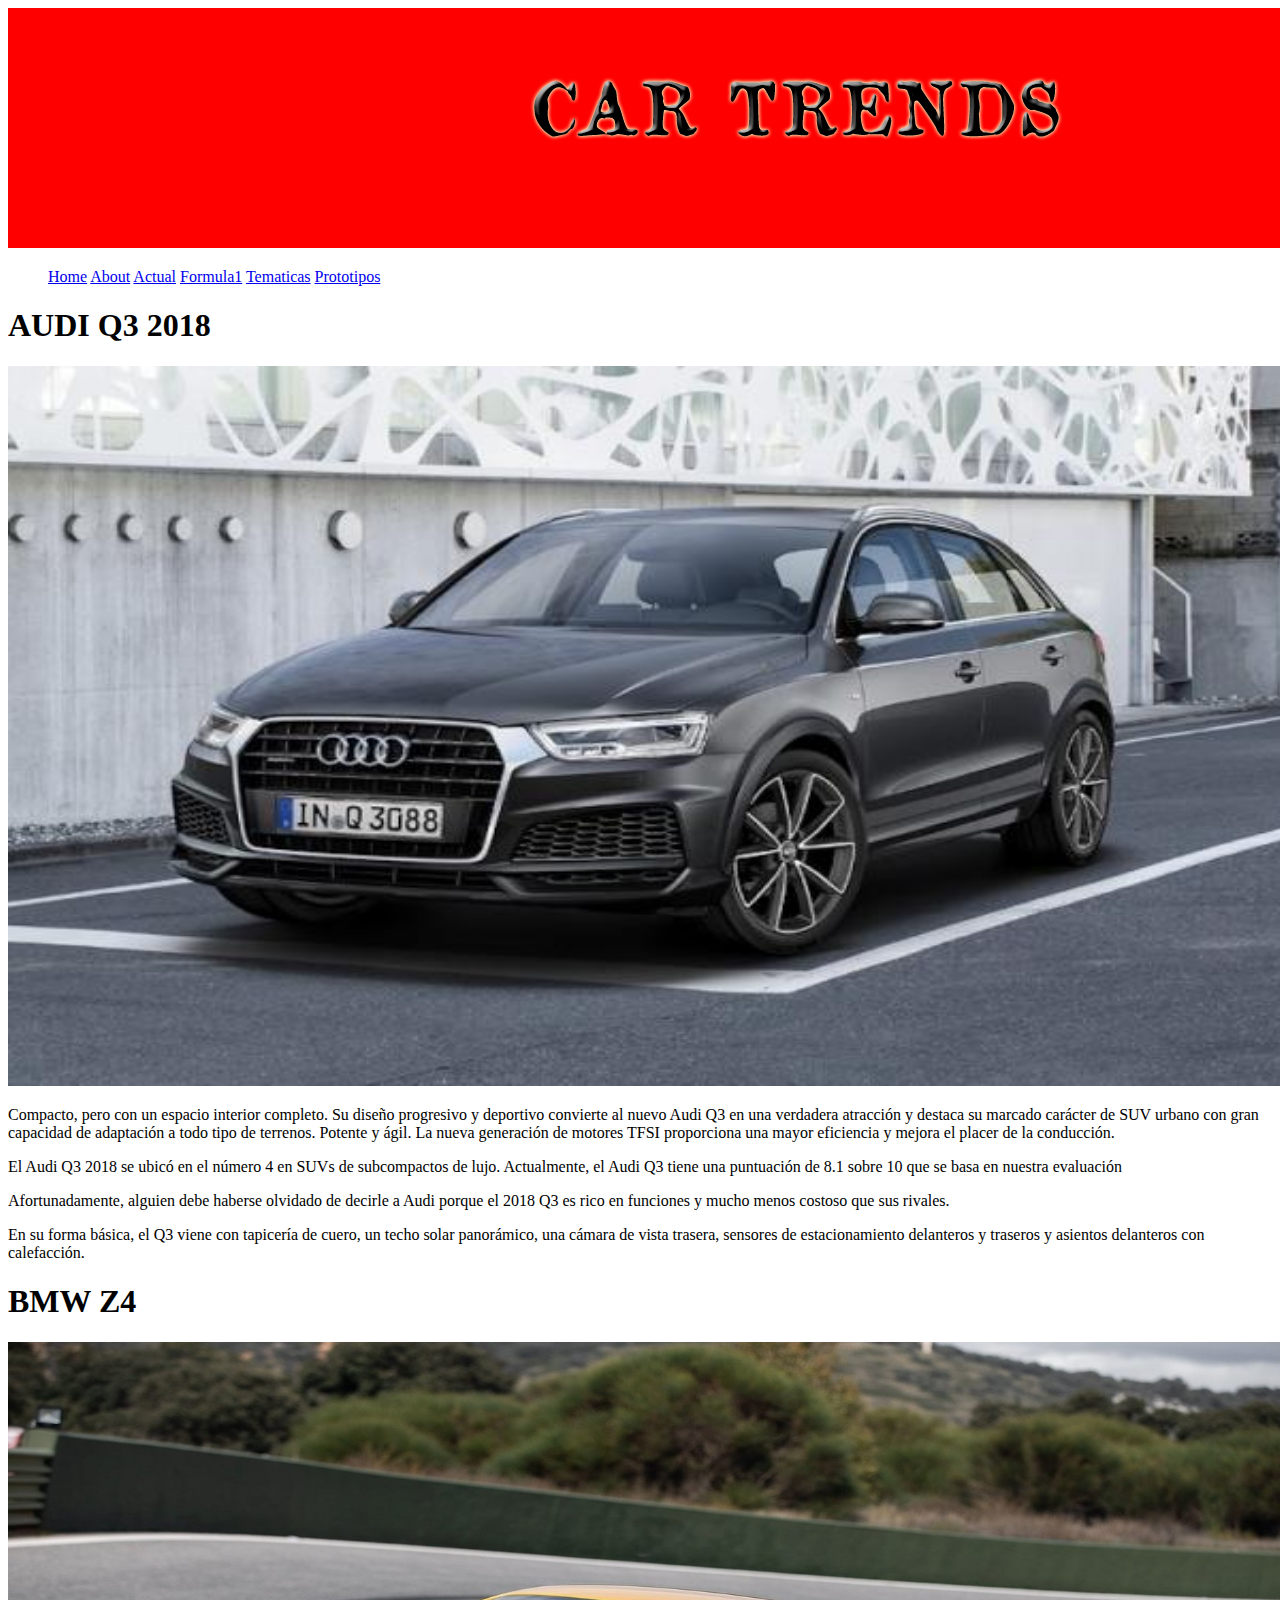
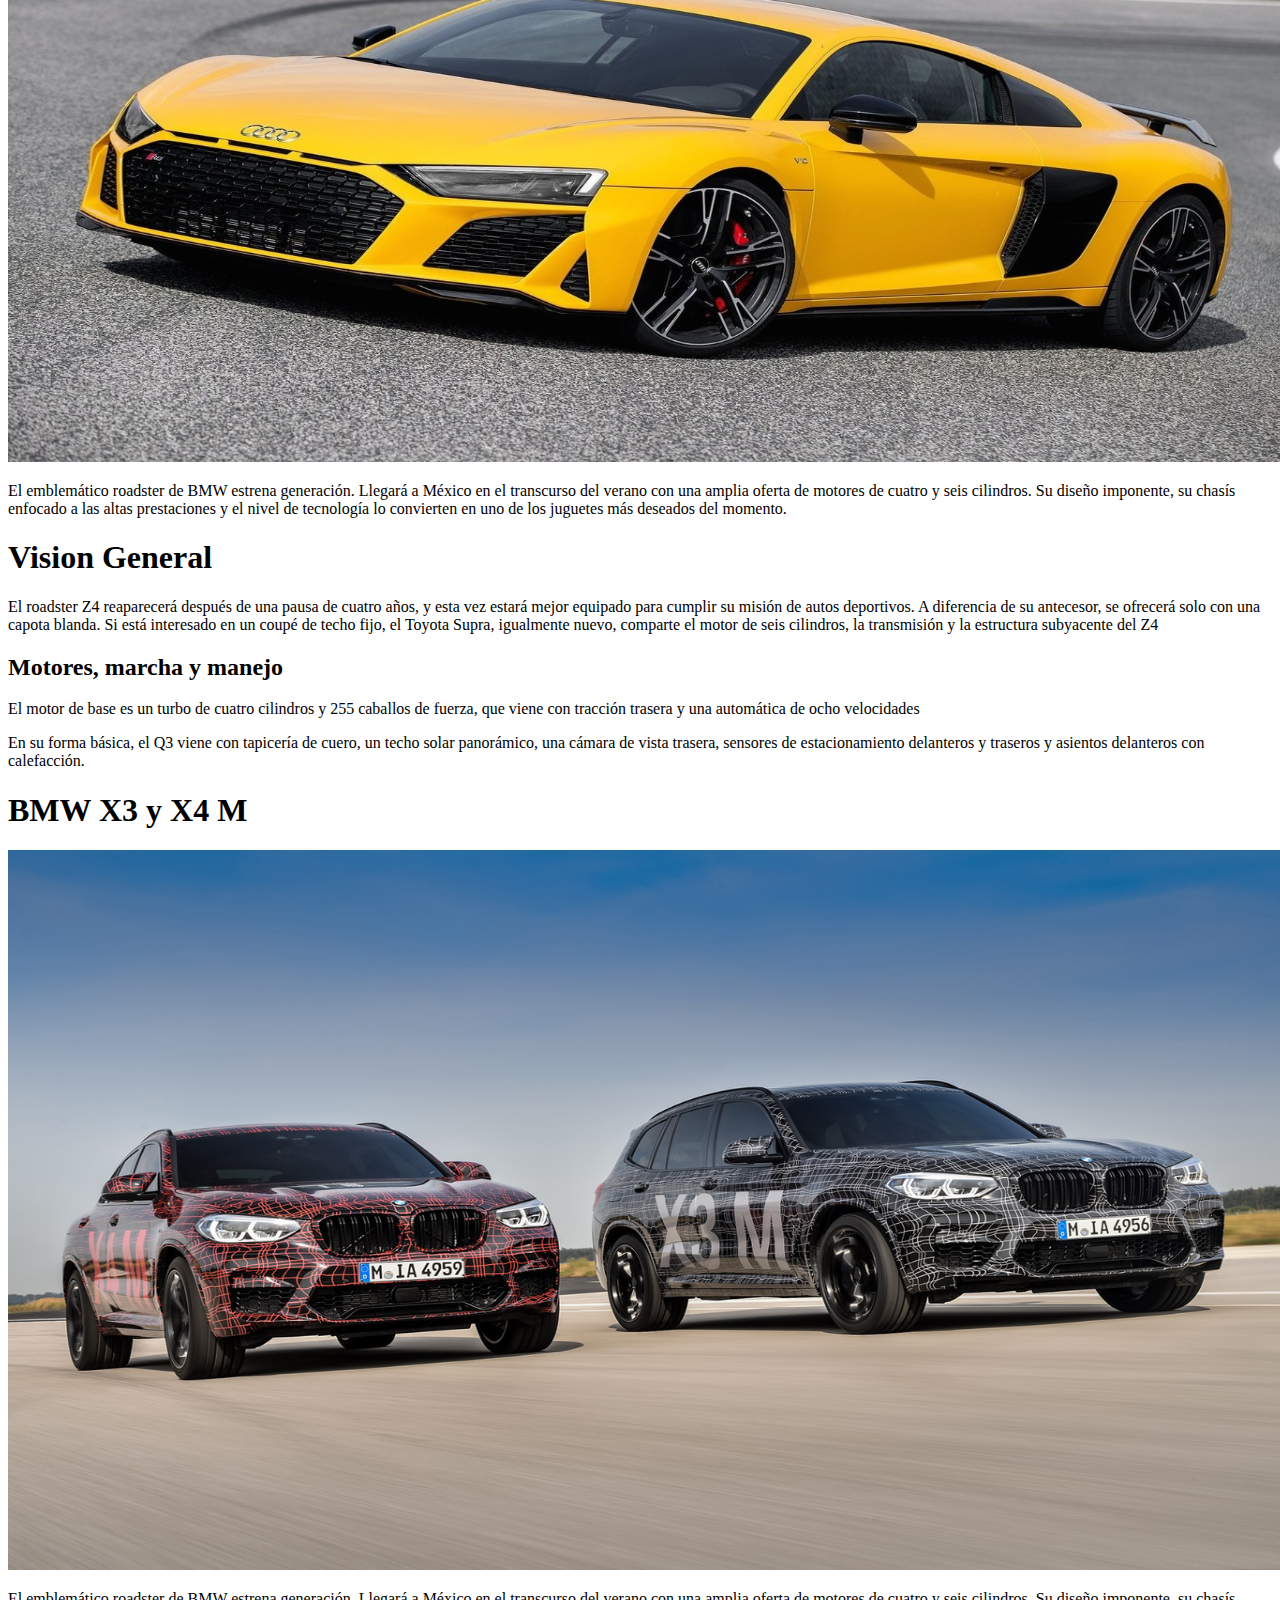
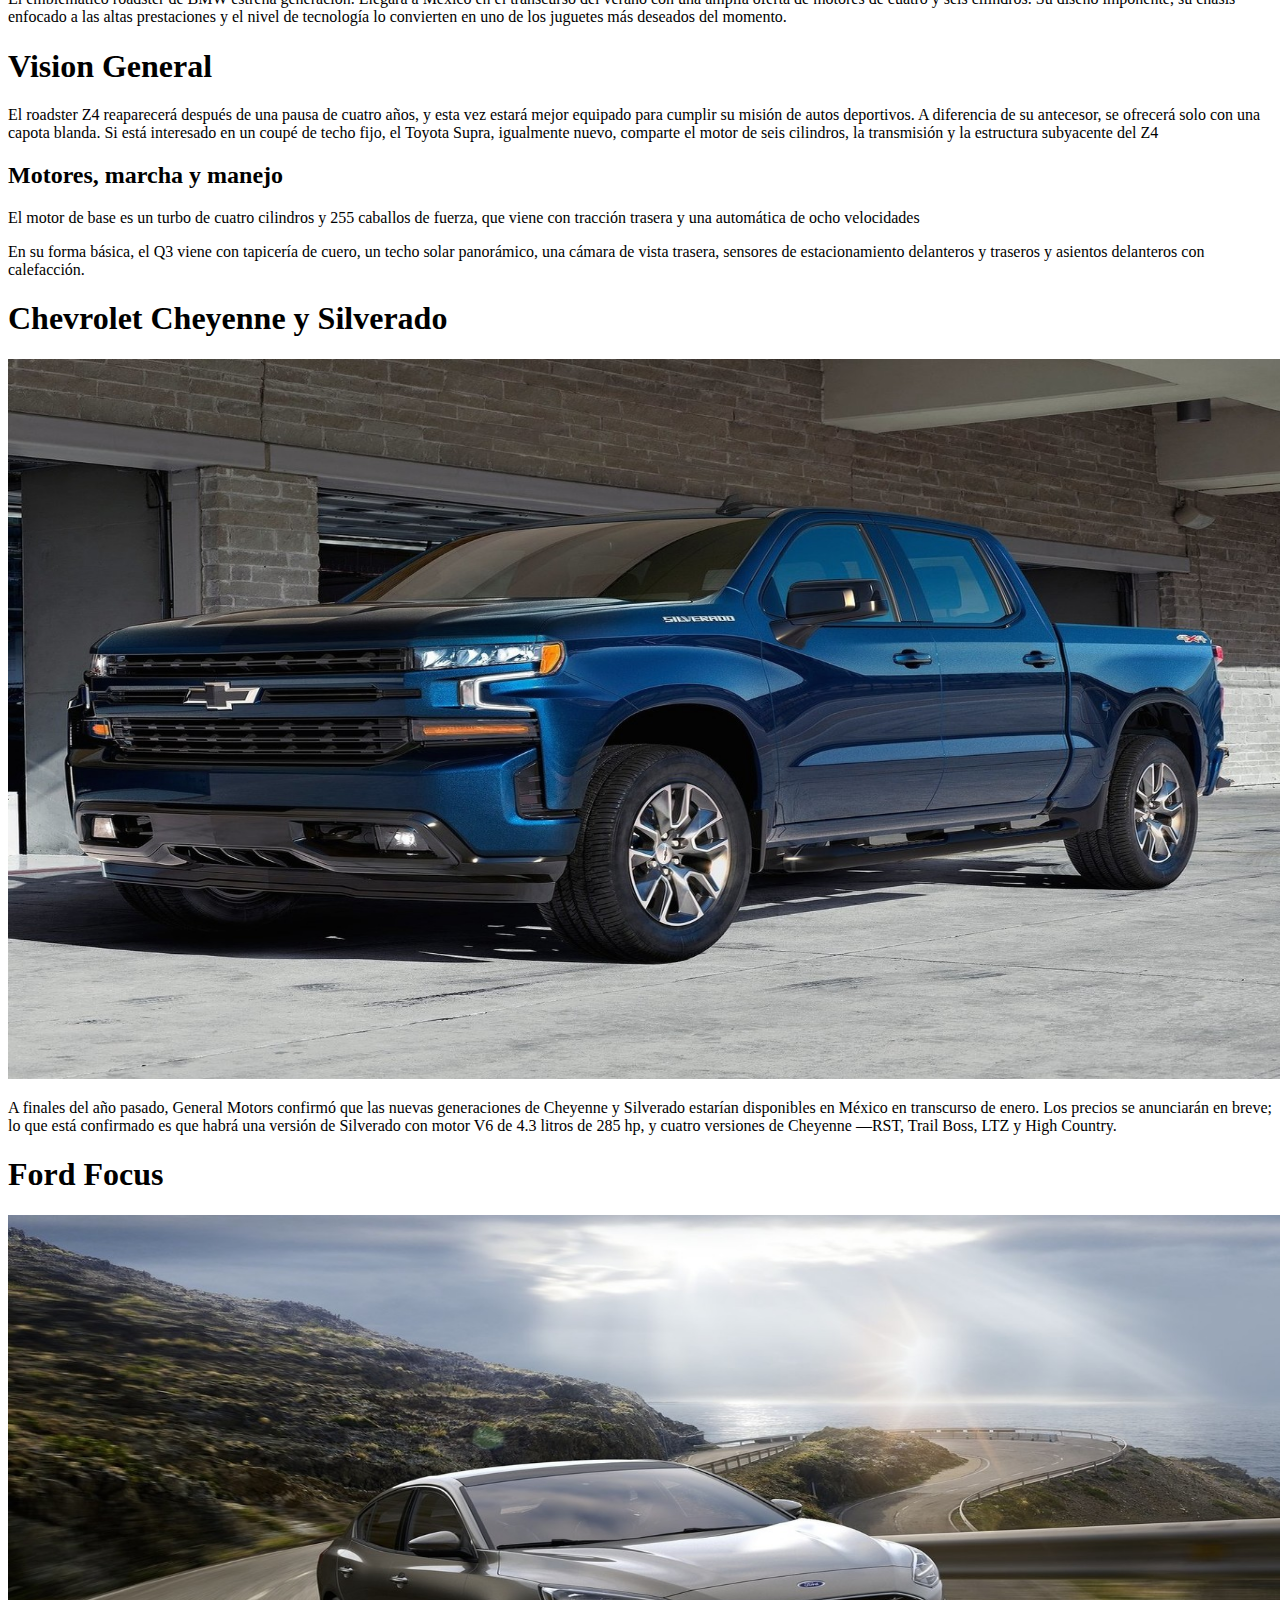
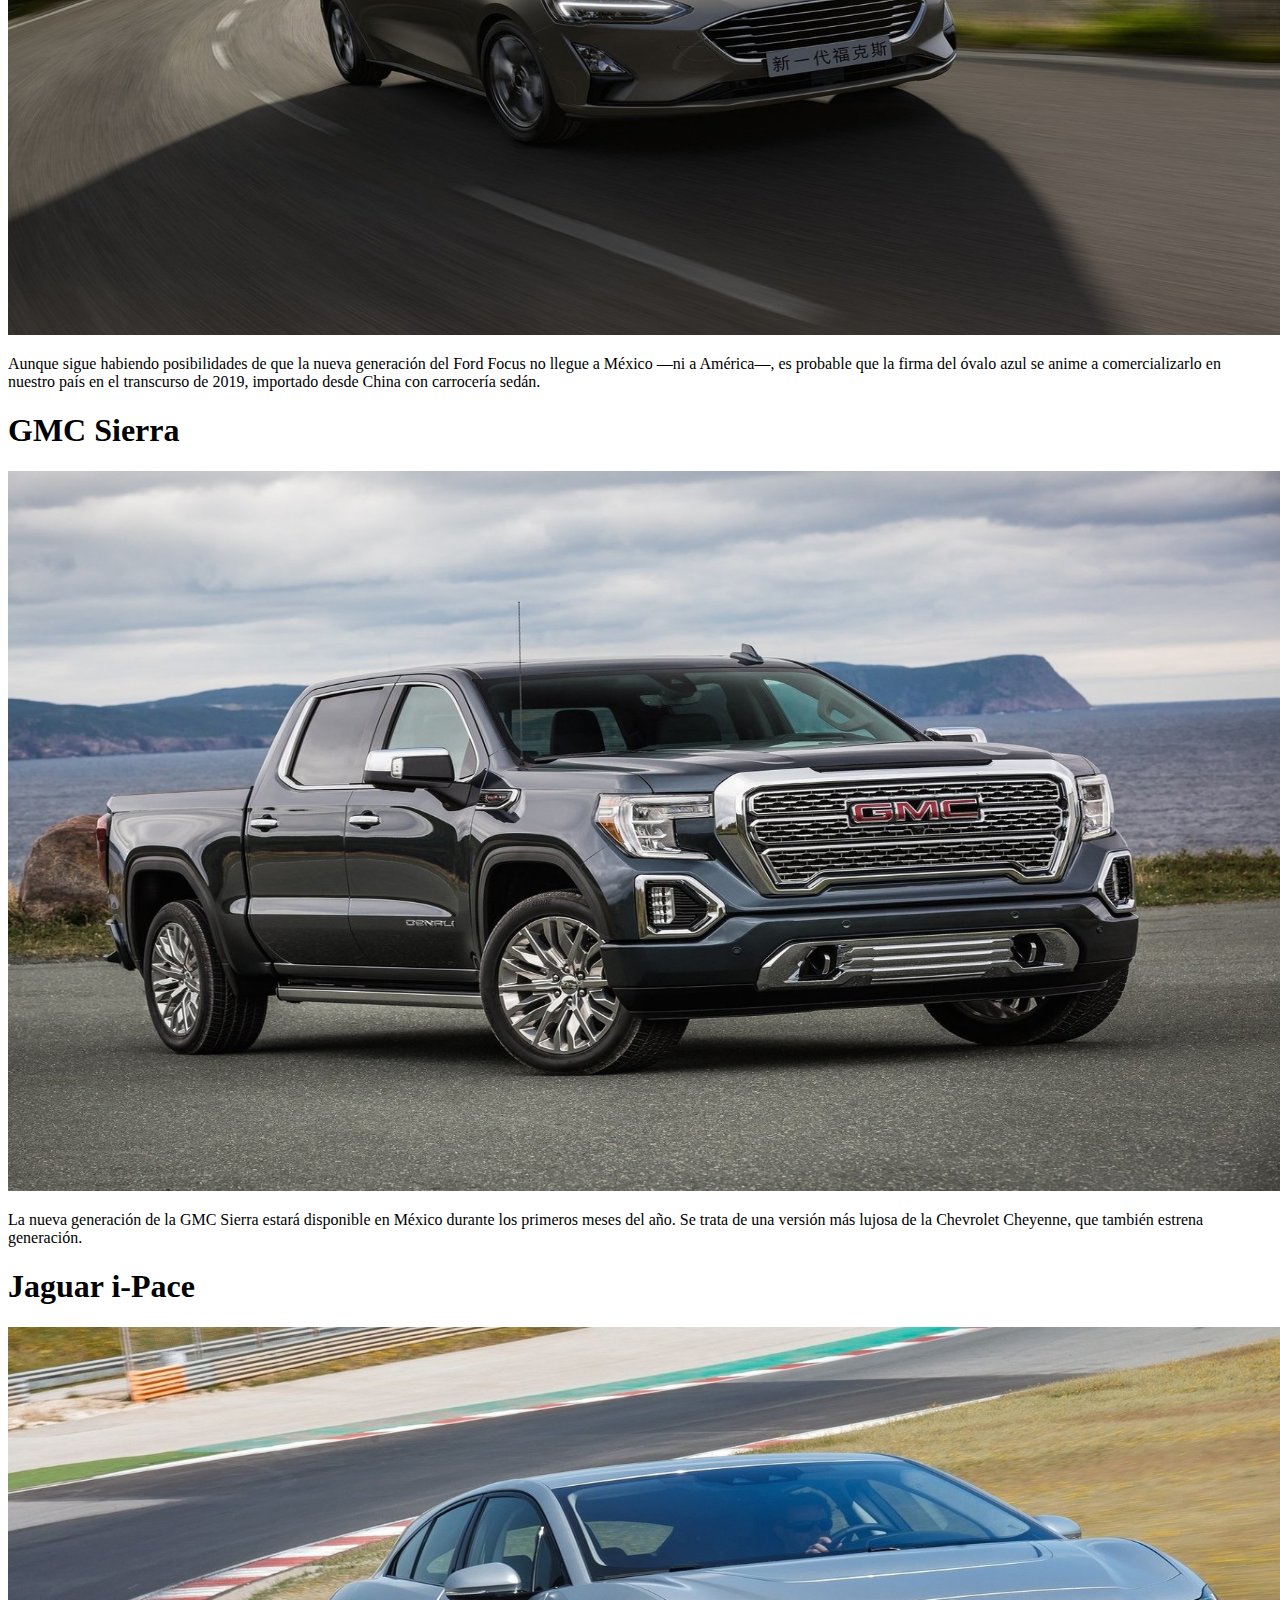
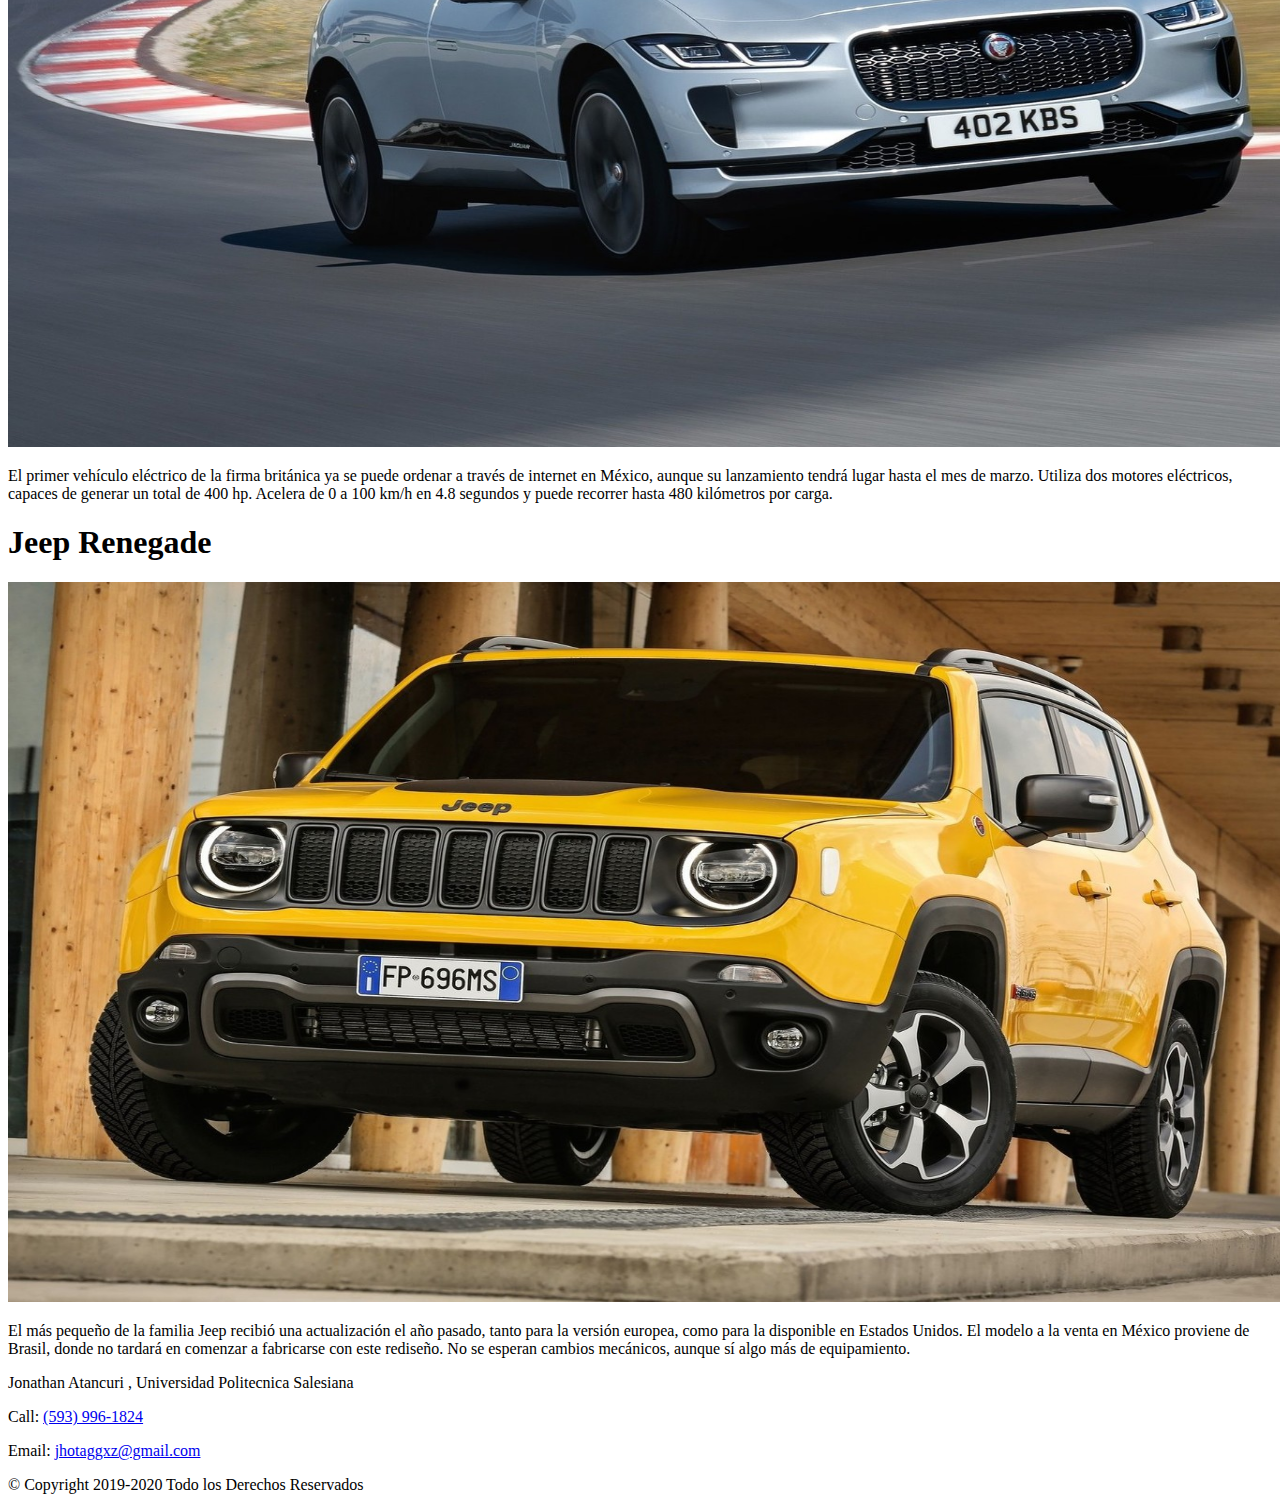
==== Actual.html @ 88ebdd6e "Practica2" ====
<!DOCTYPE html>
<html>
<head>
    <!--
    New Perspectives on HTML5 , 7th Edition
    
    
    Practica1-blog
    Author:Jonathan Atancuri
    Date: 7/04/2019  

    Filename: Actual.html
   -->

   <title>Curbside Thai</title>
   <meta charset="utf-8" />
   <meta name="viewport" content="width=device-width, initial-scale=1" />
</head>

<body>
   <header>
      <img src="Imagenes/logo.jpg" alt=" Cars trends " />
      <header>
            <nav>
                <ul>
                    <a href="index.html">Home</a>
                    <a href="contacto.html">About</a>
                    <a href="Actual.html">Actual</a>
                    <a href="Formula1.html">Formula1</a>
                    <a href="Tematicas.html">Tematicas</a>
                    <a href="Prototipos.html">Prototipos</a>
                </ul>
            </nav>
        </header>
    <section>
            <article>
                    <h1>AUDI Q3 2018</h1>
                    <img src="Imagenes/3040_1528747555642_249.jpg" alt="" width="1280" height="720"/>
                    <p>Compacto, pero con un espacio interior completo. Su diseño progresivo y deportivo convierte al nuevo Audi Q3 en una verdadera atracción y destaca su marcado carácter de SUV urbano con gran capacidad de adaptación a todo tipo de terrenos. Potente y ágil. La nueva 
                      generación de motores TFSI proporciona una mayor eficiencia y mejora el placer de la conducción.</p> 
               
                    <p>
                       El Audi Q3 2018 se ubicó en el número 4 en SUVs de subcompactos de lujo. 
                       Actualmente, el Audi Q3 tiene una puntuación de 8.1 sobre 10 que se basa
                       en nuestra evaluación</p>
               
               
                    <p>Afortunadamente, alguien debe haberse olvidado de decirle a 
                        Audi porque el 2018 Q3 es rico en funciones y mucho menos costoso que sus rivales.</p>
               
                    <p>En su forma básica, el Q3 viene con tapicería de cuero, un techo solar panorámico, una cámara de vista trasera, 
                       sensores de estacionamiento delanteros y traseros y asientos delanteros con calefacción.</p>
            </article>

            <article>
                    <h1>BMW Z4</h1>
                    <img src="Imagenes/1366_2000 (1).jpg" alt="" width="1280" height="720"/>
                    <p>El emblemático roadster de BMW estrena generación. Llegará a México en el transcurso 
                        del verano con una amplia oferta de motores de cuatro y seis cilindros. 
                        Su diseño imponente, su chasís enfocado a las altas prestaciones y el nivel de 
                        tecnología lo convierten en uno de los juguetes más deseados del momento.</p> 
               
                    <h1>Vision General</h1>
                    
                        <p>
                            El roadster Z4 reaparecerá después de una pausa de cuatro años, y esta vez estará mejor 
                            equipado para cumplir su misión de autos deportivos. A diferencia de su antecesor, 
                            se ofrecerá solo con una capota blanda. Si está interesado en un coupé de techo fijo, 
                            el Toyota Supra, igualmente nuevo, 
                            comparte el motor de seis cilindros, la transmisión y la estructura subyacente del Z4</p>
               
                   <h2>Motores, marcha y manejo</h2>
                    <p>El motor de base es un turbo de cuatro cilindros y 
                       255 caballos de fuerza, que viene con tracción trasera 
                       y una automática de ocho velocidades</p>
               
                    <p>En su forma básica, el Q3 viene con tapicería de cuero, un techo solar panorámico, una cámara de vista trasera, 
                       sensores de estacionamiento delanteros y traseros y asientos delanteros con calefacción.</p>
            </article>
            <article>
                    <h1>BMW X3 y X4 M</h1>
                    <img src="Imagenes/1366_2000 (5).jpg" alt="" width="1280" height="720"/>
                    <p>El emblemático roadster de BMW estrena generación. Llegará a México en el transcurso 
                        del verano con una amplia oferta de motores de cuatro y seis cilindros. 
                        Su diseño imponente, su chasís enfocado a las altas prestaciones y el nivel de 
                        tecnología lo convierten en uno de los juguetes más deseados del momento.</p> 
               
                    <h1>Vision General</h1>
                    
                        <p>
                            El roadster Z4 reaparecerá después de una pausa de cuatro años, y esta vez estará mejor 
                            equipado para cumplir su misión de autos deportivos. A diferencia de su antecesor, 
                            se ofrecerá solo con una capota blanda. Si está interesado en un coupé de techo fijo, 
                            el Toyota Supra, igualmente nuevo, 
                            comparte el motor de seis cilindros, la transmisión y la estructura subyacente del Z4</p>
               
                   <h2>Motores, marcha y manejo</h2>
                    <p>El motor de base es un turbo de cuatro cilindros y 
                       255 caballos de fuerza, que viene con tracción trasera 
                       y una automática de ocho velocidades</p>
               
                    <p>En su forma básica, el Q3 viene con tapicería de cuero, un techo solar panorámico, una cámara de vista trasera, 
                       sensores de estacionamiento delanteros y traseros y asientos delanteros con calefacción.</p>
            </article>
    </section>

    <section>
            <article>
                <h1>Chevrolet Cheyenne y Silverado</h1>
                <img src="Imagenes/1366_2000 (6).jpg" alt="" width="1280" height="720"/>
                <p>A finales del año pasado, General Motors confirmó que las nuevas generaciones de Cheyenne y Silverado 
                    estarían disponibles en México en transcurso de enero. Los precios se anunciarán en breve; lo que está confirmado es que habrá una versión de 
                   Silverado con motor V6 de 4.3 litros de 285 hp, y cuatro versiones de Cheyenne —RST, Trail Boss, 
                   LTZ y High Country.</p>
            </article> 
                <h1>Ford Focus</h1> 
                <img src="Imagenes/1366_2000 (7).jpg" alt="" width="1280" height="720"/>

                <p>Aunque sigue habiendo posibilidades de que la nueva generación del Ford Focus 
                    no llegue a México —ni 
                    a América—, es probable que la firma del óvalo azul se anime a
                   comercializarlo en nuestro país en el transcurso de 2019, importado 
                   desde China con carrocería sedán.  
                </p>
            <article>
                <h1>GMC Sierra </h1>
                <img src="Imagenes/1366_2000 (8).jpg" alt="" width="1280" height="720"/>
                <p>La nueva generación de la GMC Sierra estará disponible en México durante los primeros 
                    meses del año. 
                   Se trata de una versión más lujosa de la Chevrolet Cheyenne, que también estrena generación.
                </p>
            </article> 
                <h1>Jaguar i-Pace</h1>
                <img src="Imagenes/1366_2000 (9).jpg" alt="" width="1280" height="720"/>
                <p>El primer vehículo eléctrico de la firma británica ya se puede ordenar a través de internet en México, aunque su lanzamiento tendrá lugar hasta el mes de marzo. Utiliza dos motores eléctricos, capaces de generar un total de 400 hp.
                Acelera de 0 a 100 km/h en 4.8 segundos y puede recorrer hasta 480 kilómetros por carga.
                </p>
            <article>
                    <h1>Jeep Renegade</h1>
                    <img src="Imagenes/1366_2000 (10).jpg" alt="" width="1280" height="720"/>
                    <p>El más pequeño de la familia Jeep recibió una actualización el año pasado, tanto para 
                        la versión europea, como para la disponible en Estados Unidos. El modelo a la venta en 
                        México proviene de Brasil, donde no tardará en comenzar 
                        a fabricarse con este rediseño. No se esperan cambios mecánicos, aunque sí algo 
                        más de equipamiento.
                    </p>
            </article> 

    </section>

      </header>

   <footer>
        <p>Jonathan Atancuri , Universidad Politecnica Salesiana</p>
        <p>Call: <a href="tel:+5939961424">(593) 996-1824</a> </p>
        <p>Email: <a href="mailto:jhotaggxz@gmail.com"> jhotaggxz@gmail.com</a></p>   
        <p>&#169; Copyright 2019-2020 Todo los Derechos Reservados</p>
   </footer>
</body>
</html>
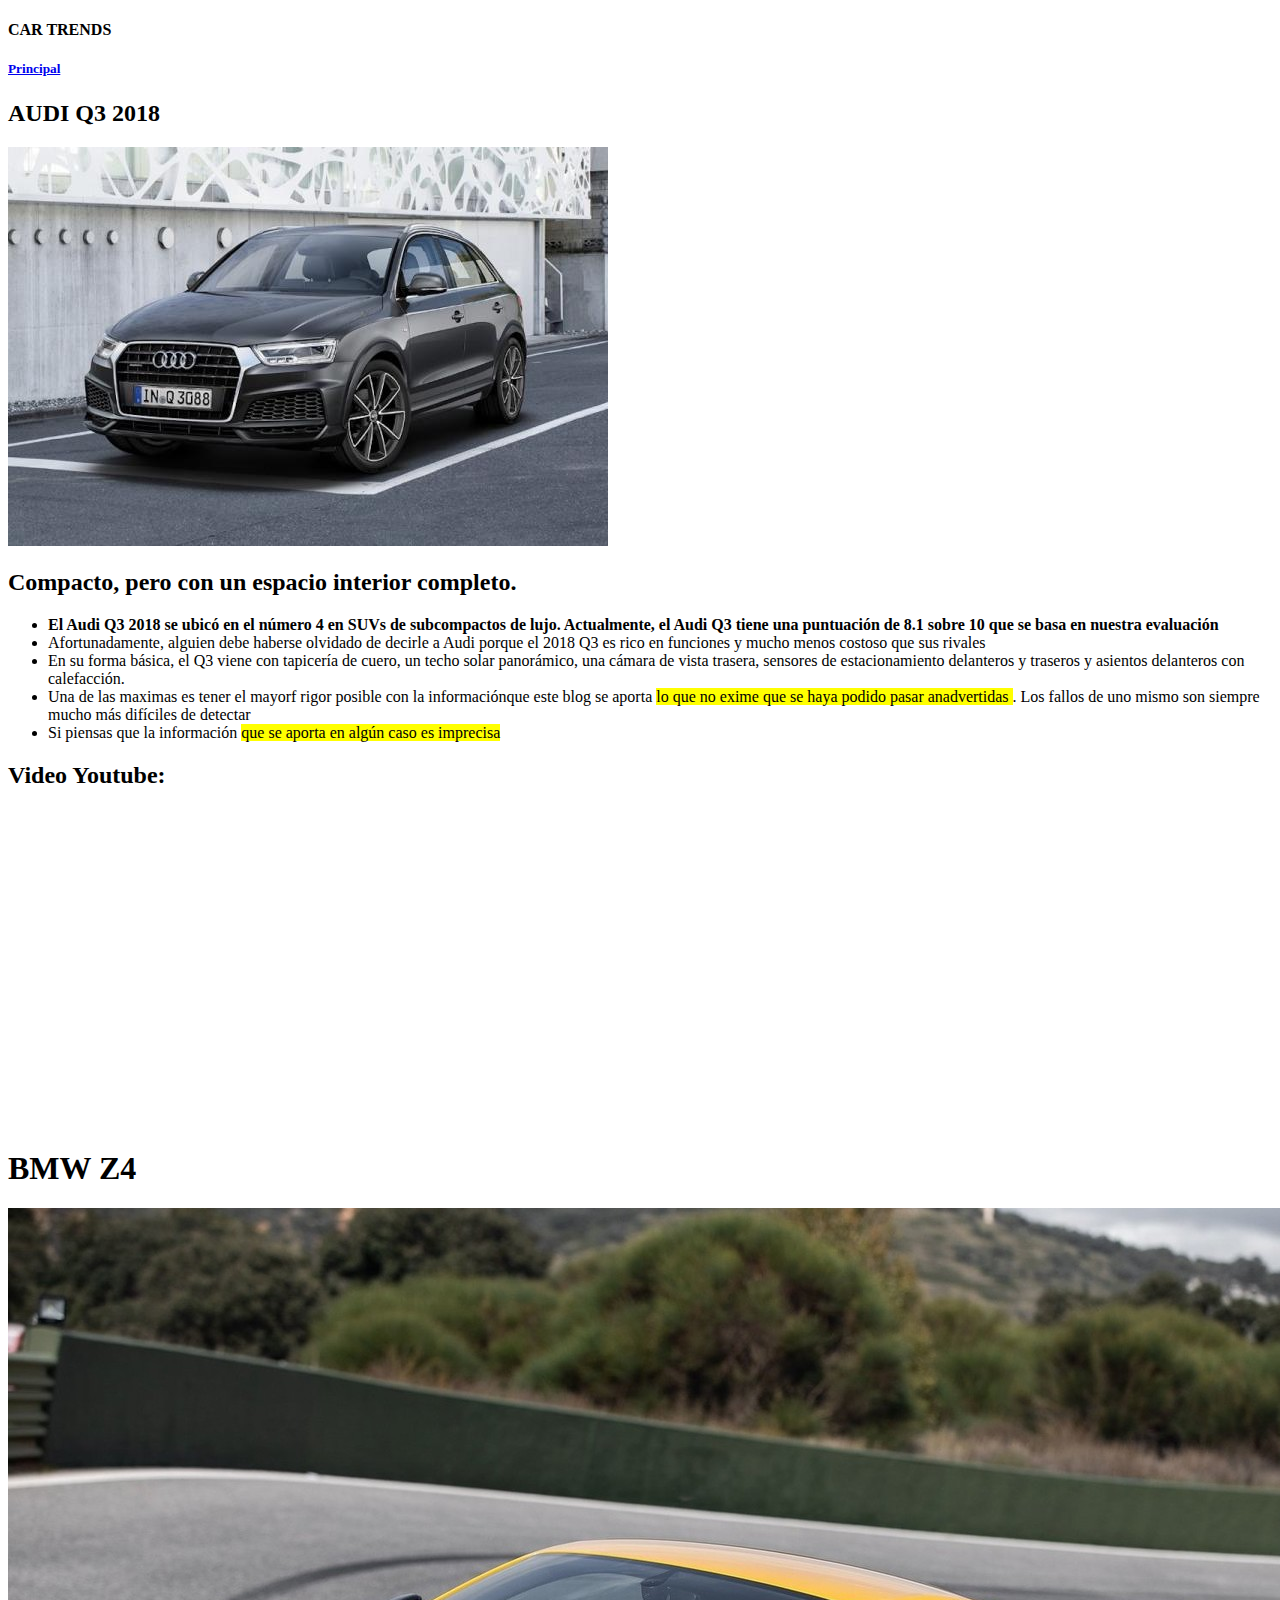
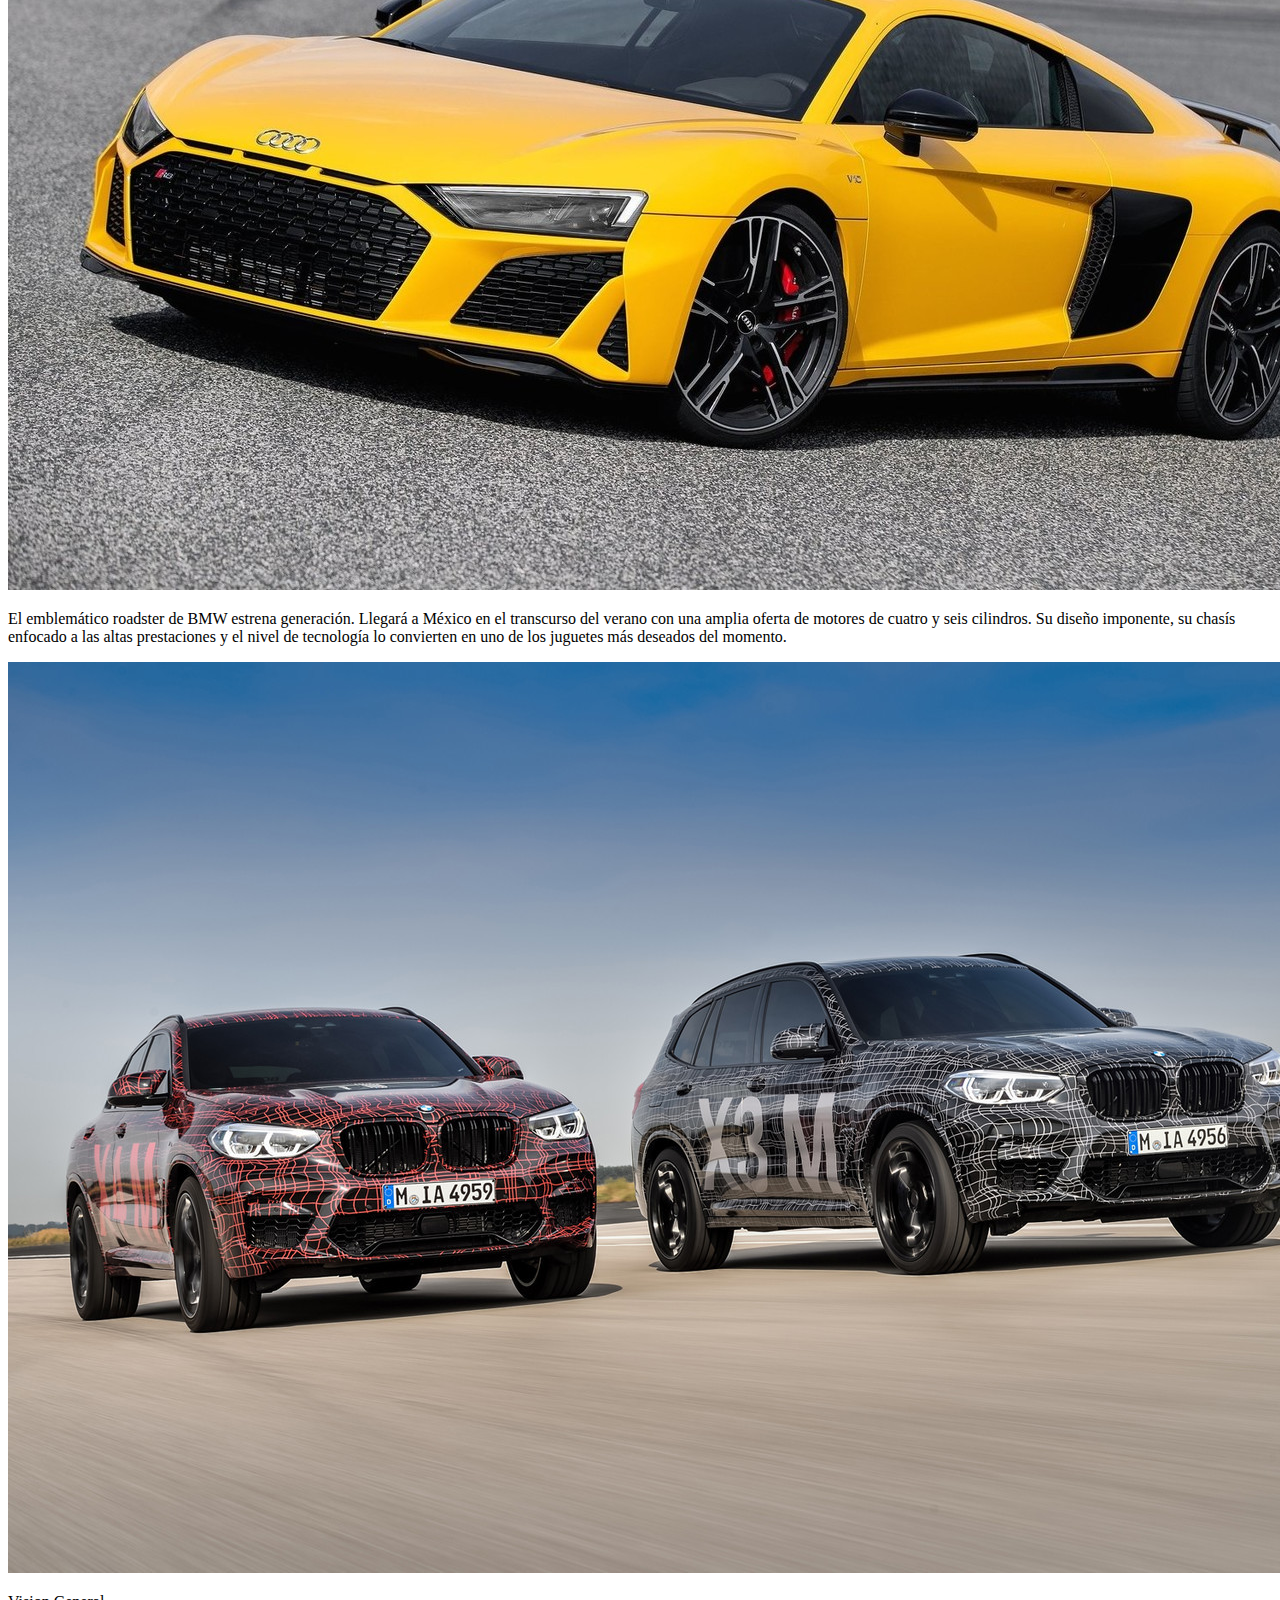
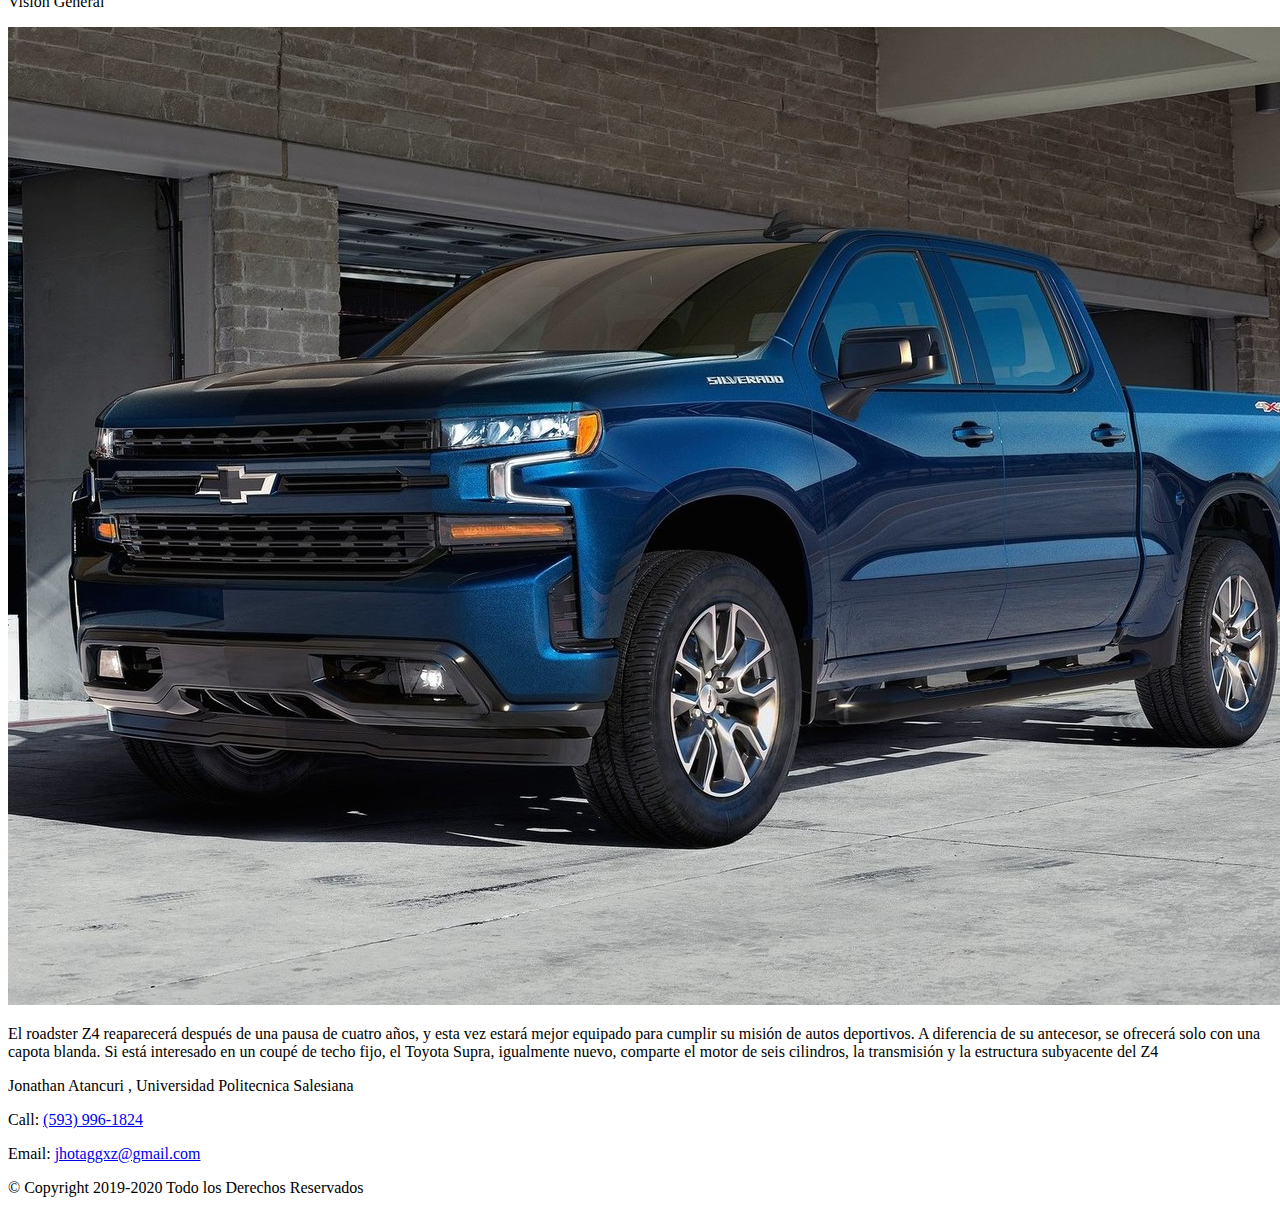
==== commit 26cb9656: "Practica02" ====
--- a/Actual.html
+++ b/Actual.html
@@ -1,160 +1,88 @@
-<!DOCTYPE html>
-<html>
+<!doctype html>
+<html lang="es">
 <head>
-    <!--
-    New Perspectives on HTML5 , 7th Edition
-    
-    
-    Practica1-blog
-    Author:Jonathan Atancuri
-    Date: 7/04/2019  
+  <!--
+   
+   Practica2
+   Author: Jonathan Atancuri
+   Date:   14/4/2019
+   
+   Filename: Actual.html
+   -->
+<meta charset="utf-8">
+<title>About</title>
+<link rel="stylesheet" type="text/css" href="css/estilosn.css">
+<link rel="stylesheet" type="text/css" href="css/estilo3.css">
 
-    Filename: Actual.html
-   -->
-
-   <title>Curbside Thai</title>
-   <meta charset="utf-8" />
-   <meta name="viewport" content="width=device-width, initial-scale=1" />
 </head>
 
 <body>
-   <header>
-      <img src="Imagenes/logo.jpg" alt=" Cars trends " />
-      <header>
-            <nav>
+<div id="contenedor">
+	<header class="header"><h4>CAR TRENDS</h4>
+	</header>
+	<div id="contenido">
+		<section class="seccion">
+		<h5><a href="index.html">Principal</a></h5>
+			<article>
+				<h2>AUDI Q3 2018</h2>
+				<img  class="imagen" src="Imagenes/3040_1528747555642_249.jpg" alt="">
+				<h2>Compacto, pero con un espacio interior completo.  </h2>
+				
                 <ul>
-                    <a href="index.html">Home</a>
-                    <a href="contacto.html">About</a>
-                    <a href="Actual.html">Actual</a>
-                    <a href="Formula1.html">Formula1</a>
-                    <a href="Tematicas.html">Tematicas</a>
-                    <a href="Prototipos.html">Prototipos</a>
-                </ul>
-            </nav>
-        </header>
-    <section>
-            <article>
-                    <h1>AUDI Q3 2018</h1>
-                    <img src="Imagenes/3040_1528747555642_249.jpg" alt="" width="1280" height="720"/>
-                    <p>Compacto, pero con un espacio interior completo. Su diseño progresivo y deportivo convierte al nuevo Audi Q3 en una verdadera atracción y destaca su marcado carácter de SUV urbano con gran capacidad de adaptación a todo tipo de terrenos. Potente y ágil. La nueva 
-                      generación de motores TFSI proporciona una mayor eficiencia y mejora el placer de la conducción.</p> 
-               
-                    <p>
-                       El Audi Q3 2018 se ubicó en el número 4 en SUVs de subcompactos de lujo. 
-                       Actualmente, el Audi Q3 tiene una puntuación de 8.1 sobre 10 que se basa
-                       en nuestra evaluación</p>
-               
-               
-                    <p>Afortunadamente, alguien debe haberse olvidado de decirle a 
-                        Audi porque el 2018 Q3 es rico en funciones y mucho menos costoso que sus rivales.</p>
-               
-                    <p>En su forma básica, el Q3 viene con tapicería de cuero, un techo solar panorámico, una cámara de vista trasera, 
-                       sensores de estacionamiento delanteros y traseros y asientos delanteros con calefacción.</p>
-            </article>
 
-            <article>
-                    <h1>BMW Z4</h1>
-                    <img src="Imagenes/1366_2000 (1).jpg" alt="" width="1280" height="720"/>
-                    <p>El emblemático roadster de BMW estrena generación. Llegará a México en el transcurso 
-                        del verano con una amplia oferta de motores de cuatro y seis cilindros. 
-                        Su diseño imponente, su chasís enfocado a las altas prestaciones y el nivel de 
-                        tecnología lo convierten en uno de los juguetes más deseados del momento.</p> 
-               
-                    <h1>Vision General</h1>
-                    
-                        <p>
-                            El roadster Z4 reaparecerá después de una pausa de cuatro años, y esta vez estará mejor 
-                            equipado para cumplir su misión de autos deportivos. A diferencia de su antecesor, 
-                            se ofrecerá solo con una capota blanda. Si está interesado en un coupé de techo fijo, 
-                            el Toyota Supra, igualmente nuevo, 
-                            comparte el motor de seis cilindros, la transmisión y la estructura subyacente del Z4</p>
-               
-                   <h2>Motores, marcha y manejo</h2>
-                    <p>El motor de base es un turbo de cuatro cilindros y 
-                       255 caballos de fuerza, que viene con tracción trasera 
-                       y una automática de ocho velocidades</p>
-               
-                    <p>En su forma básica, el Q3 viene con tapicería de cuero, un techo solar panorámico, una cámara de vista trasera, 
-                       sensores de estacionamiento delanteros y traseros y asientos delanteros con calefacción.</p>
-            </article>
-            <article>
-                    <h1>BMW X3 y X4 M</h1>
-                    <img src="Imagenes/1366_2000 (5).jpg" alt="" width="1280" height="720"/>
-                    <p>El emblemático roadster de BMW estrena generación. Llegará a México en el transcurso 
-                        del verano con una amplia oferta de motores de cuatro y seis cilindros. 
-                        Su diseño imponente, su chasís enfocado a las altas prestaciones y el nivel de 
-                        tecnología lo convierten en uno de los juguetes más deseados del momento.</p> 
-               
-                    <h1>Vision General</h1>
-                    
-                        <p>
-                            El roadster Z4 reaparecerá después de una pausa de cuatro años, y esta vez estará mejor 
-                            equipado para cumplir su misión de autos deportivos. A diferencia de su antecesor, 
-                            se ofrecerá solo con una capota blanda. Si está interesado en un coupé de techo fijo, 
-                            el Toyota Supra, igualmente nuevo, 
-                            comparte el motor de seis cilindros, la transmisión y la estructura subyacente del Z4</p>
-               
-                   <h2>Motores, marcha y manejo</h2>
-                    <p>El motor de base es un turbo de cuatro cilindros y 
-                       255 caballos de fuerza, que viene con tracción trasera 
-                       y una automática de ocho velocidades</p>
-               
-                    <p>En su forma básica, el Q3 viene con tapicería de cuero, un techo solar panorámico, una cámara de vista trasera, 
-                       sensores de estacionamiento delanteros y traseros y asientos delanteros con calefacción.</p>
-            </article>
-    </section>
+                        <li><strong> El Audi Q3 2018 se ubicó en el número 4 en SUVs de subcompactos de lujo. 
+                                Actualmente, el Audi Q3 tiene una puntuación de 8.1 sobre 10 que se basa
+                                en nuestra evaluación </strong></li>
+                      
+                        <li>Afortunadamente, alguien debe haberse olvidado de decirle a 
+                                Audi porque el 2018 Q3 es rico en funciones y mucho menos costoso que sus rivales</li>
+                      
+                        <li>En su forma básica, el Q3 viene con tapicería de cuero, un techo solar panorámico, una cámara de vista trasera, 
+                                sensores de estacionamiento delanteros y traseros y asientos delanteros con calefacción.</li>
+                      
+                        <li>Una de las maximas es tener el mayorf rigor posible con la informaciónque este blog
+                            se aporta <mark>lo que no exime que se haya podido pasar anadvertidas </mark>. Los fallos de uno mismo son siempre mucho más difíciles de detectar</li>    
+                        <li>Si piensas que la información  <mark>que se aporta  en algún caso es imprecisa</mark> </li>
+                      
+                      </ul>
+                      <h2>Video Youtube:</h2>
 
-    <section>
-            <article>
-                <h1>Chevrolet Cheyenne y Silverado</h1>
-                <img src="Imagenes/1366_2000 (6).jpg" alt="" width="1280" height="720"/>
-                <p>A finales del año pasado, General Motors confirmó que las nuevas generaciones de Cheyenne y Silverado 
-                    estarían disponibles en México en transcurso de enero. Los precios se anunciarán en breve; lo que está confirmado es que habrá una versión de 
-                   Silverado con motor V6 de 4.3 litros de 285 hp, y cuatro versiones de Cheyenne —RST, Trail Boss, 
-                   LTZ y High Country.</p>
-            </article> 
-                <h1>Ford Focus</h1> 
-                <img src="Imagenes/1366_2000 (7).jpg" alt="" width="1280" height="720"/>
+                      <p>
 
-                <p>Aunque sigue habiendo posibilidades de que la nueva generación del Ford Focus 
-                    no llegue a México —ni 
-                    a América—, es probable que la firma del óvalo azul se anime a
-                   comercializarlo en nuestro país en el transcurso de 2019, importado 
-                   desde China con carrocería sedán.  
-                </p>
-            <article>
-                <h1>GMC Sierra </h1>
-                <img src="Imagenes/1366_2000 (8).jpg" alt="" width="1280" height="720"/>
-                <p>La nueva generación de la GMC Sierra estará disponible en México durante los primeros 
-                    meses del año. 
-                   Se trata de una versión más lujosa de la Chevrolet Cheyenne, que también estrena generación.
-                </p>
-            </article> 
-                <h1>Jaguar i-Pace</h1>
-                <img src="Imagenes/1366_2000 (9).jpg" alt="" width="1280" height="720"/>
-                <p>El primer vehículo eléctrico de la firma británica ya se puede ordenar a través de internet en México, aunque su lanzamiento tendrá lugar hasta el mes de marzo. Utiliza dos motores eléctricos, capaces de generar un total de 400 hp.
-                Acelera de 0 a 100 km/h en 4.8 segundos y puede recorrer hasta 480 kilómetros por carga.
-                </p>
-            <article>
-                    <h1>Jeep Renegade</h1>
-                    <img src="Imagenes/1366_2000 (10).jpg" alt="" width="1280" height="720"/>
-                    <p>El más pequeño de la familia Jeep recibió una actualización el año pasado, tanto para 
-                        la versión europea, como para la disponible en Estados Unidos. El modelo a la venta en 
-                        México proviene de Brasil, donde no tardará en comenzar 
-                        a fabricarse con este rediseño. No se esperan cambios mecánicos, aunque sí algo 
-                        más de equipamiento.
+                            <iframe width="560" height="315" src="https://www.youtube.com/embed/oHmZa_iYZz8" frameborder="0" allow="accelerometer; autoplay; encrypted-media; gyroscope; picture-in-picture" allowfullscreen></iframe>
                     </p>
-            </article> 
+              
+                				
+			</article>
+           
+		</section>
+		<aside class="aside">
+			<h1>BMW Z4</h1>
+			<img class="img" src="Imagenes/1366_2000 (1).jpg" alt="" >
+			<p>El emblemático roadster de BMW estrena generación. Llegará a México en el transcurso 
+                    del verano con una amplia oferta de motores de cuatro y seis cilindros. 
+                    Su diseño imponente, su chasís enfocado a las altas prestaciones y el nivel de 
+                    tecnología lo convierten en uno de los juguetes más deseados del momento.
+            
+            </p>
+			<img class="img" src="Imagenes/1366_2000 (5).jpg" alt="">
+			<p>Vision General</p>
+			<img class="img" src="Imagenes/1366_2000 (6).jpg" alt="">
+			<p>El roadster Z4 reaparecerá después de una pausa de cuatro años, y esta vez estará mejor 
+                    equipado para cumplir su misión de autos deportivos. A diferencia de su antecesor, 
+                    se ofrecerá solo con una capota blanda. Si está interesado en un coupé de techo fijo, 
+                    el Toyota Supra, igualmente nuevo, 
+                    comparte el motor de seis cilindros, la transmisión y la estructura subyacente del Z4</p>
+         
 
-    </section>
+		</aside>
+	</div>
+		<footer>
+                <p>Jonathan Atancuri , Universidad Politecnica Salesiana</p>
+                <p>Call: <a href="tel:+5939961424">(593) 996-1824</a> </p>
+                <p>Email: <a href="mailto:jhotaggxz@gmail.com"> jhotaggxz@gmail.com</a></p>   
+                <p>&#169; Copyright 2019-2020 Todo los Derechos Reservados</p>
 
-      </header>
-
-   <footer>
-        <p>Jonathan Atancuri , Universidad Politecnica Salesiana</p>
-        <p>Call: <a href="tel:+5939961424">(593) 996-1824</a> </p>
-        <p>Email: <a href="mailto:jhotaggxz@gmail.com"> jhotaggxz@gmail.com</a></p>   
-        <p>&#169; Copyright 2019-2020 Todo los Derechos Reservados</p>
-   </footer>
+</div>
 </body>
 </html>
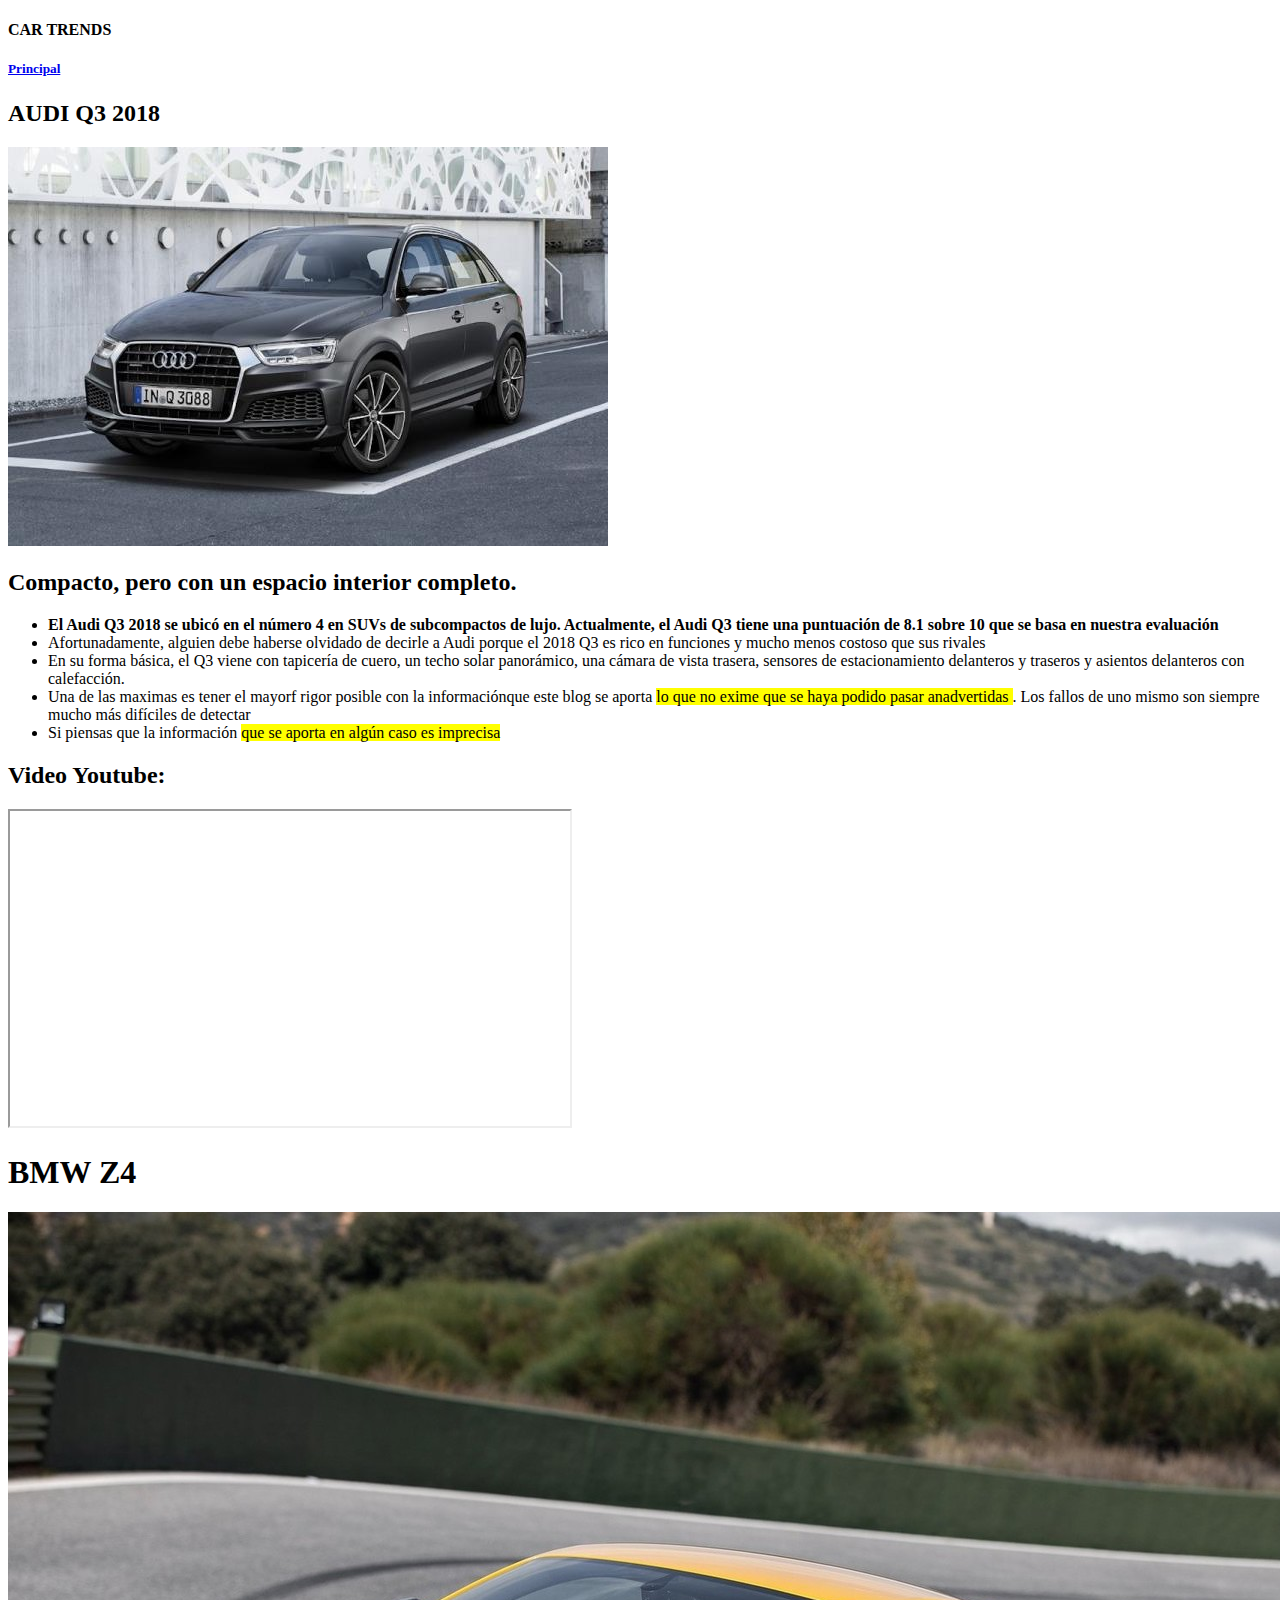
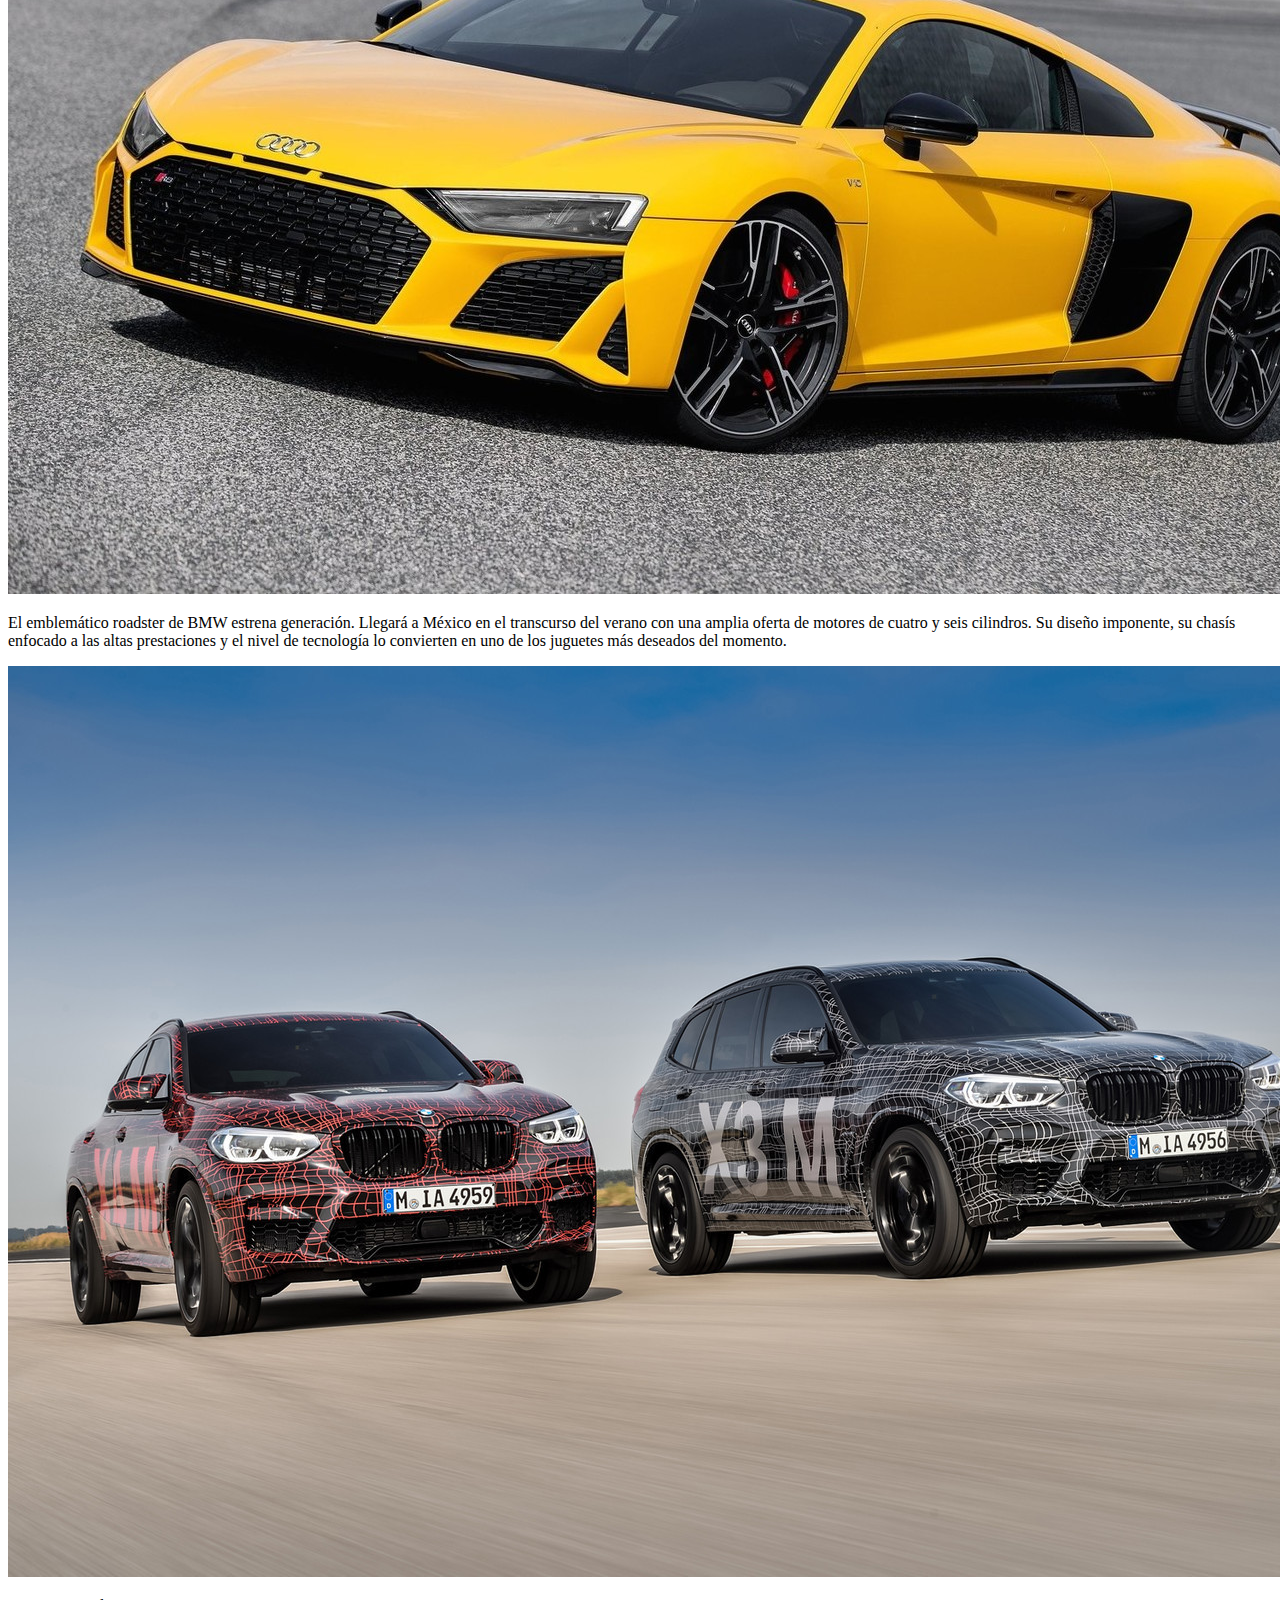
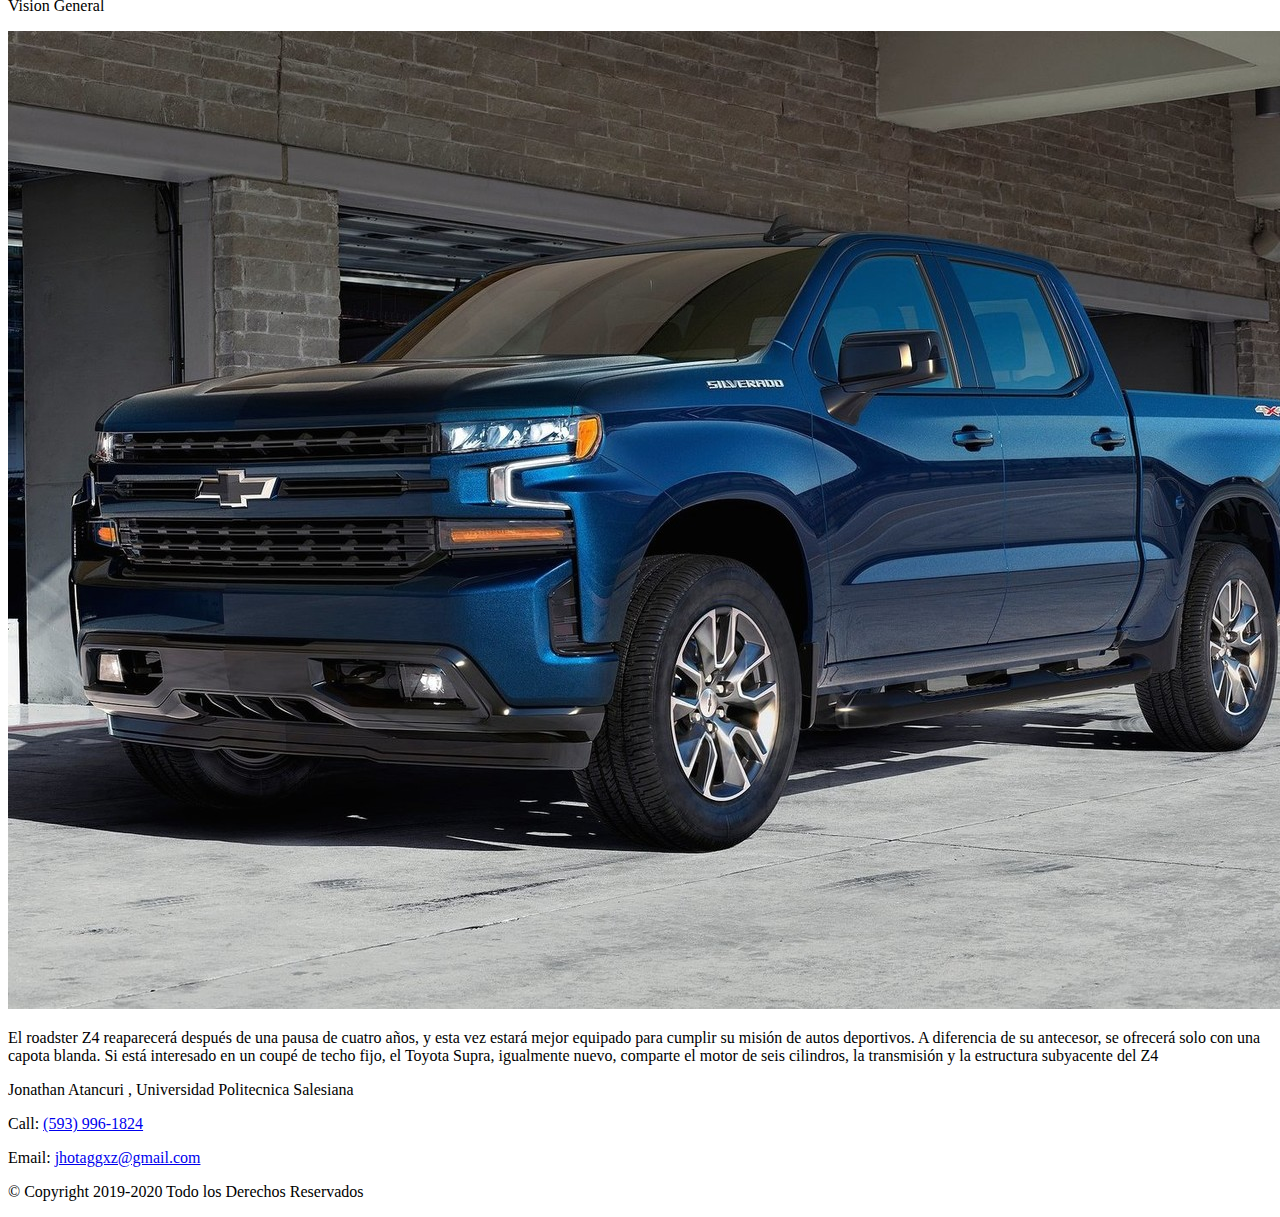
==== commit b1fc07ed: "Practica02" ====
--- a/Actual.html
+++ b/Actual.html
@@ -46,11 +46,11 @@
                       
                       </ul>
                       <h2>Video Youtube:</h2>
+                  
+                      
 
-                      <p>
-
-                            <iframe width="560" height="315" src="https://www.youtube.com/embed/oHmZa_iYZz8" frameborder="0" allow="accelerometer; autoplay; encrypted-media; gyroscope; picture-in-picture" allowfullscreen></iframe>
-                    </p>
+                            <iframe width="560" height="315" src="https://www.youtube.com/embed/oHmZa_iYZz8"  allow="accelerometer; autoplay; encrypted-media; gyroscope; picture-in-picture" allowfullscreen></iframe>
+                    
               
                 				
 			</article>
@@ -58,16 +58,16 @@
 		</section>
 		<aside class="aside">
 			<h1>BMW Z4</h1>
-			<img class="img" src="Imagenes/1366_2000 (1).jpg" alt="" >
+			<img class="img" src="Imagenes/1366_20001.jpg" alt="" >
 			<p>El emblemático roadster de BMW estrena generación. Llegará a México en el transcurso 
                     del verano con una amplia oferta de motores de cuatro y seis cilindros. 
                     Su diseño imponente, su chasís enfocado a las altas prestaciones y el nivel de 
                     tecnología lo convierten en uno de los juguetes más deseados del momento.
             
             </p>
-			<img class="img" src="Imagenes/1366_2000 (5).jpg" alt="">
+			<img class="img" src="Imagenes/1366_20005.jpg" alt="">
 			<p>Vision General</p>
-			<img class="img" src="Imagenes/1366_2000 (6).jpg" alt="">
+			<img class="img" src="Imagenes/1366_20006.jpg" alt="">
 			<p>El roadster Z4 reaparecerá después de una pausa de cuatro años, y esta vez estará mejor 
                     equipado para cumplir su misión de autos deportivos. A diferencia de su antecesor, 
                     se ofrecerá solo con una capota blanda. Si está interesado en un coupé de techo fijo, 
@@ -82,6 +82,7 @@
                 <p>Call: <a href="tel:+5939961424">(593) 996-1824</a> </p>
                 <p>Email: <a href="mailto:jhotaggxz@gmail.com"> jhotaggxz@gmail.com</a></p>   
                 <p>&#169; Copyright 2019-2020 Todo los Derechos Reservados</p>
+        </footer>
 
 </div>
 </body>
